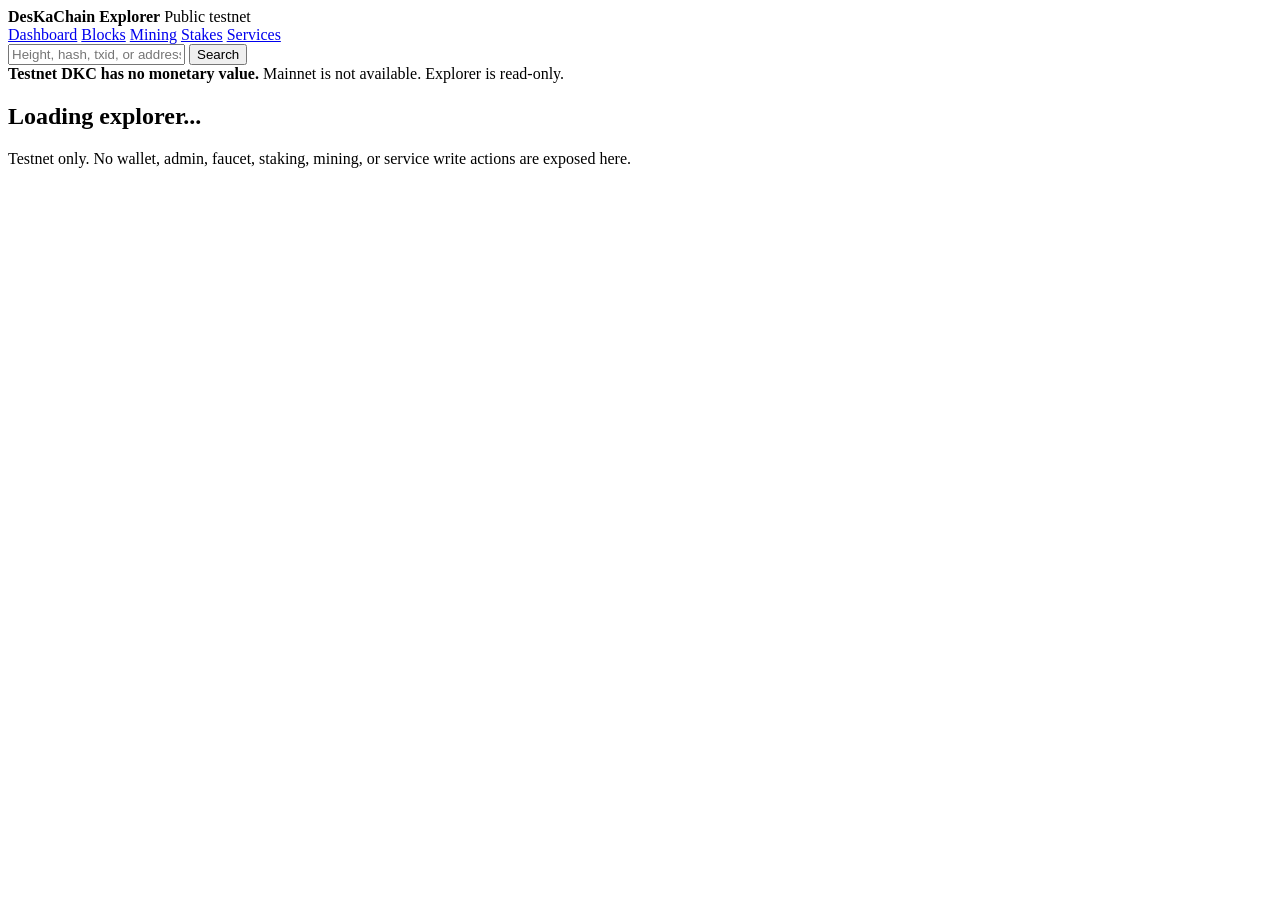
==== deskachain/node/internal/rpc/web/explorer/index.html @ 7b383f9b "Add smoke test and health check scripts for testnet validation - Introduced `smoke-test.sh` for runn" ====
<!doctype html>
<html lang="en">
<head>
  <meta charset="utf-8">
  <meta name="viewport" content="width=device-width, initial-scale=1">
  <title>DesKaChain Explorer</title>
  <link rel="stylesheet" href="/explorer-ui/assets/styles.css">
</head>
<body>
  <header class="topbar">
    <div class="brand">
      <strong>DesKaChain Explorer</strong>
      <span>Public testnet</span>
    </div>
    <nav class="nav" aria-label="Explorer navigation">
      <a href="#/">Dashboard</a>
      <a href="#/blocks">Blocks</a>
      <a href="#/mining">Mining</a>
      <a href="#/stakes">Stakes</a>
      <a href="#/services">Services</a>
    </nav>
    <form id="search-form" class="search" role="search">
      <input id="search-input" name="q" autocomplete="off" placeholder="Height, hash, txid, or address" aria-label="Search explorer">
      <button type="submit">Search</button>
    </form>
  </header>

  <section class="notice" aria-label="Testnet warning">
    <strong>Testnet DKC has no monetary value.</strong>
    <span>Mainnet is not available.</span>
    <span>Explorer is read-only.</span>
  </section>

  <main id="app" class="app" tabindex="-1">
    <section class="panel">
      <h1>Loading explorer...</h1>
    </section>
  </main>

  <footer class="footer">
    Testnet only. No wallet, admin, faucet, staking, mining, or service write actions are exposed here.
  </footer>

  <script src="/explorer-ui/assets/app.js"></script>
</body>
</html>
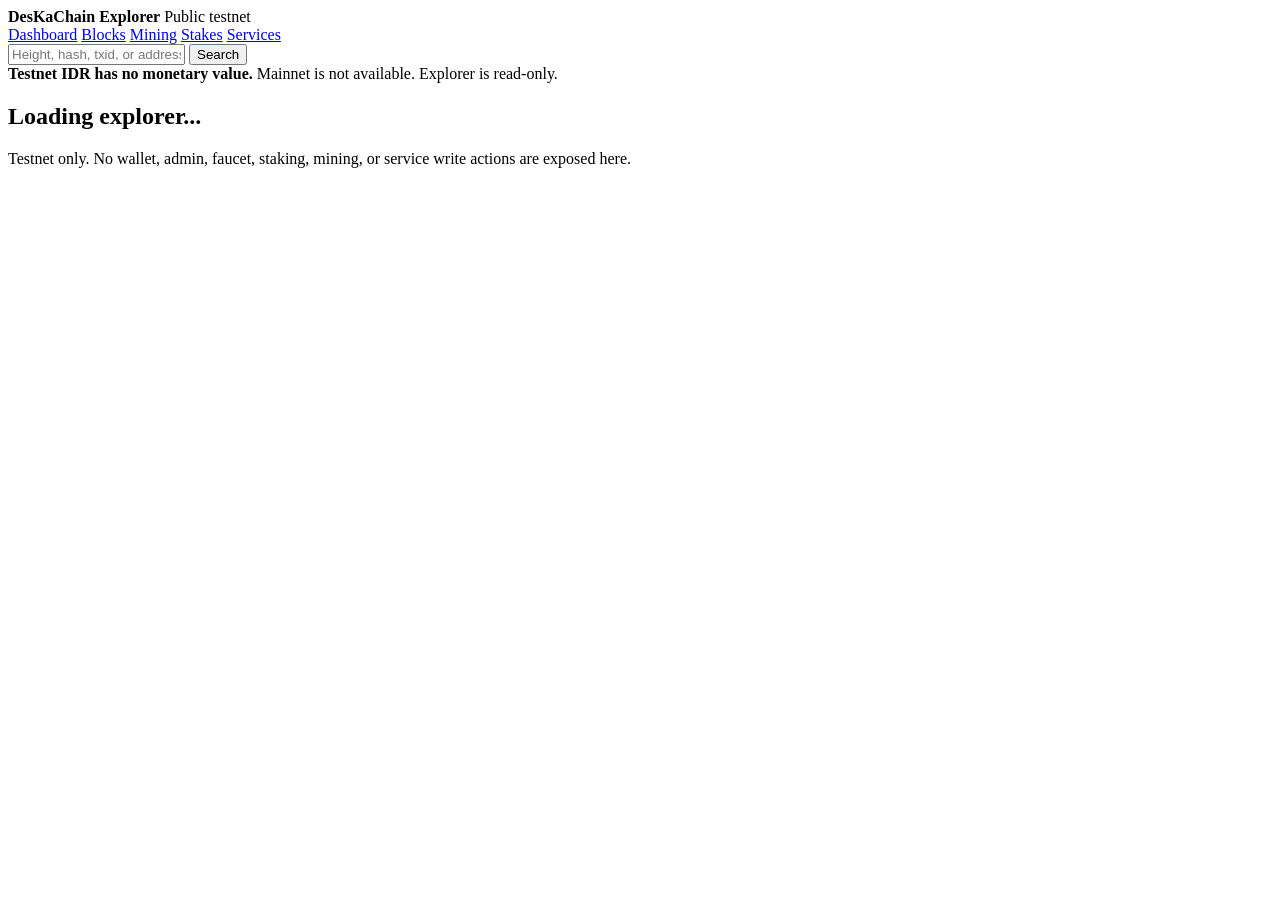
==== commit 6185b990: "feat: rename dkcminer to idrminer and update related scripts - Updated package.ps1 and package.sh to" ====
--- a/deskachain/node/internal/rpc/web/explorer/index.html
+++ b/deskachain/node/internal/rpc/web/explorer/index.html
@@ -26,7 +26,7 @@
   </header>
 
   <section class="notice" aria-label="Testnet warning">
-    <strong>Testnet DKC has no monetary value.</strong>
+    <strong>Testnet IDR has no monetary value.</strong>
     <span>Mainnet is not available.</span>
     <span>Explorer is read-only.</span>
   </section>
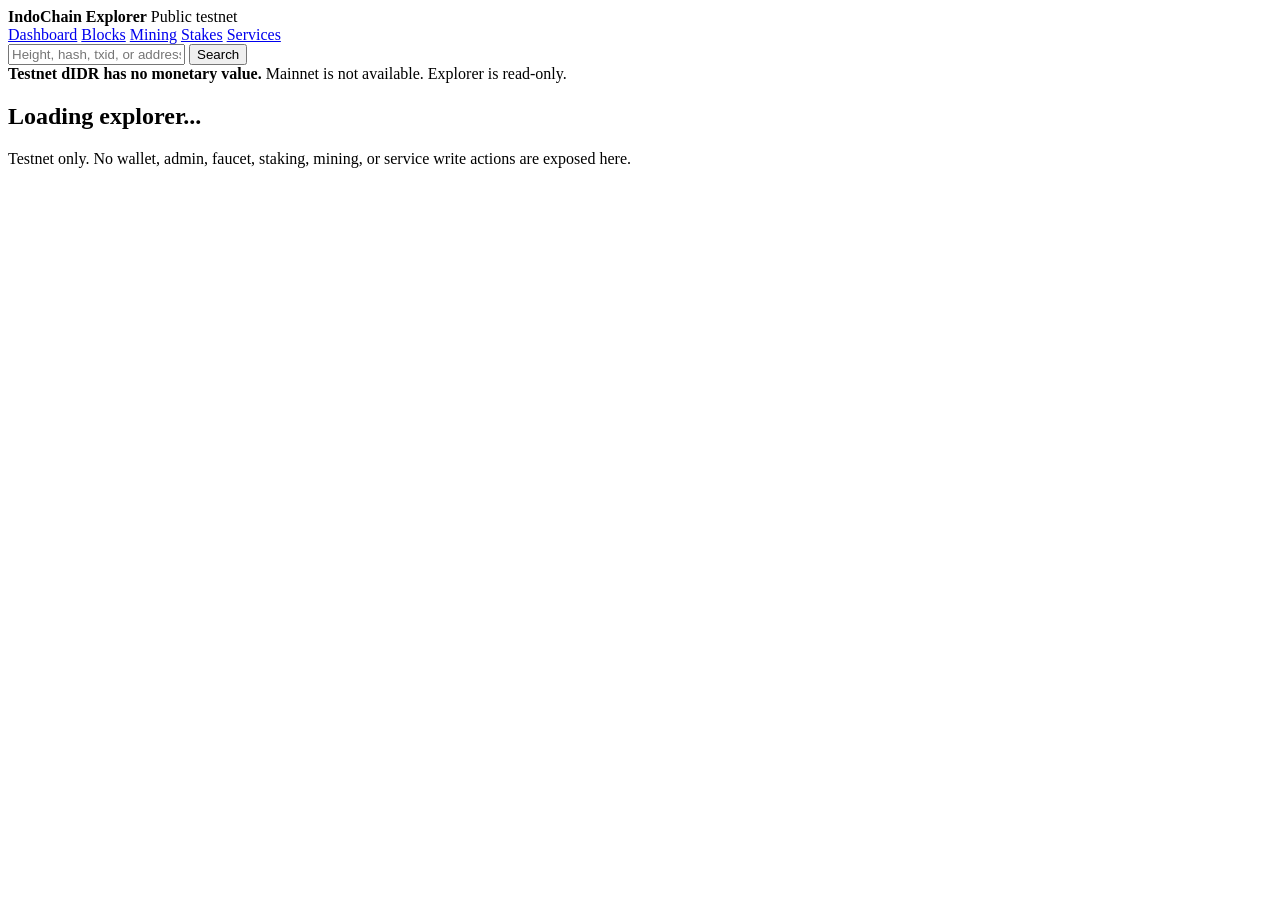
==== commit 824ed8c0: "Refactor: - idrminer to indominer - idrservice to indoservice - IDR to dIDR - idr to iND - DesKaChai" ====
--- a/deskachain/node/internal/rpc/web/explorer/index.html
+++ b/deskachain/node/internal/rpc/web/explorer/index.html
@@ -3,13 +3,13 @@
 <head>
   <meta charset="utf-8">
   <meta name="viewport" content="width=device-width, initial-scale=1">
-  <title>DesKaChain Explorer</title>
+  <title>IndoChain Explorer</title>
   <link rel="stylesheet" href="/explorer-ui/assets/styles.css">
 </head>
 <body>
   <header class="topbar">
     <div class="brand">
-      <strong>DesKaChain Explorer</strong>
+      <strong>IndoChain Explorer</strong>
       <span>Public testnet</span>
     </div>
     <nav class="nav" aria-label="Explorer navigation">
@@ -26,7 +26,7 @@
   </header>
 
   <section class="notice" aria-label="Testnet warning">
-    <strong>Testnet IDR has no monetary value.</strong>
+    <strong>Testnet dIDR has no monetary value.</strong>
     <span>Mainnet is not available.</span>
     <span>Explorer is read-only.</span>
   </section>
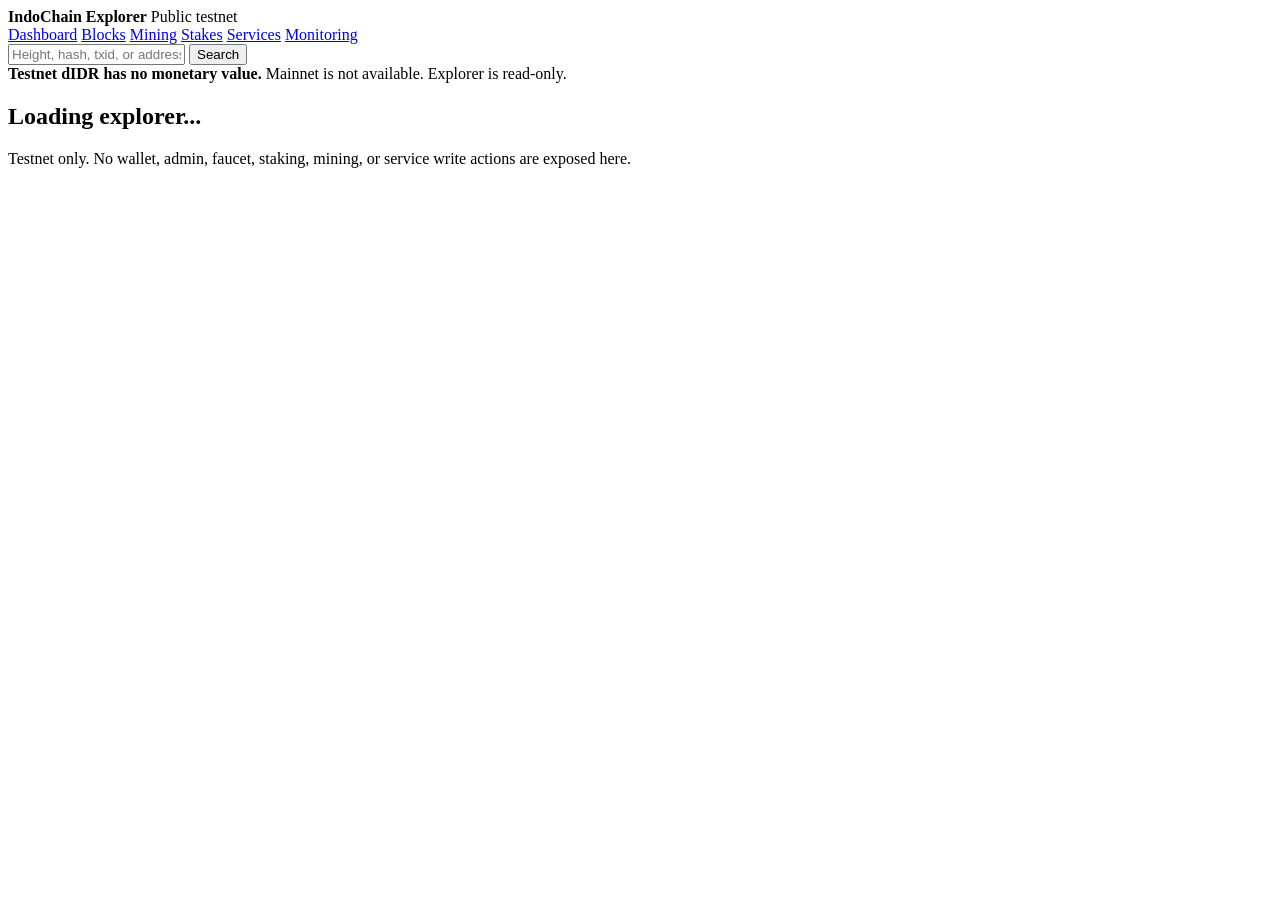
==== commit caa238fc: "feat(explorer): add monitoring dashboard navigation" ====
--- a/deskachain/node/internal/rpc/web/explorer/index.html
+++ b/deskachain/node/internal/rpc/web/explorer/index.html
@@ -18,6 +18,7 @@
       <a href="#/mining">Mining</a>
       <a href="#/stakes">Stakes</a>
       <a href="#/services">Services</a>
+      <a href="#/monitoring">Monitoring</a>
     </nav>
     <form id="search-form" class="search" role="search">
       <input id="search-input" name="q" autocomplete="off" placeholder="Height, hash, txid, or address" aria-label="Search explorer">
